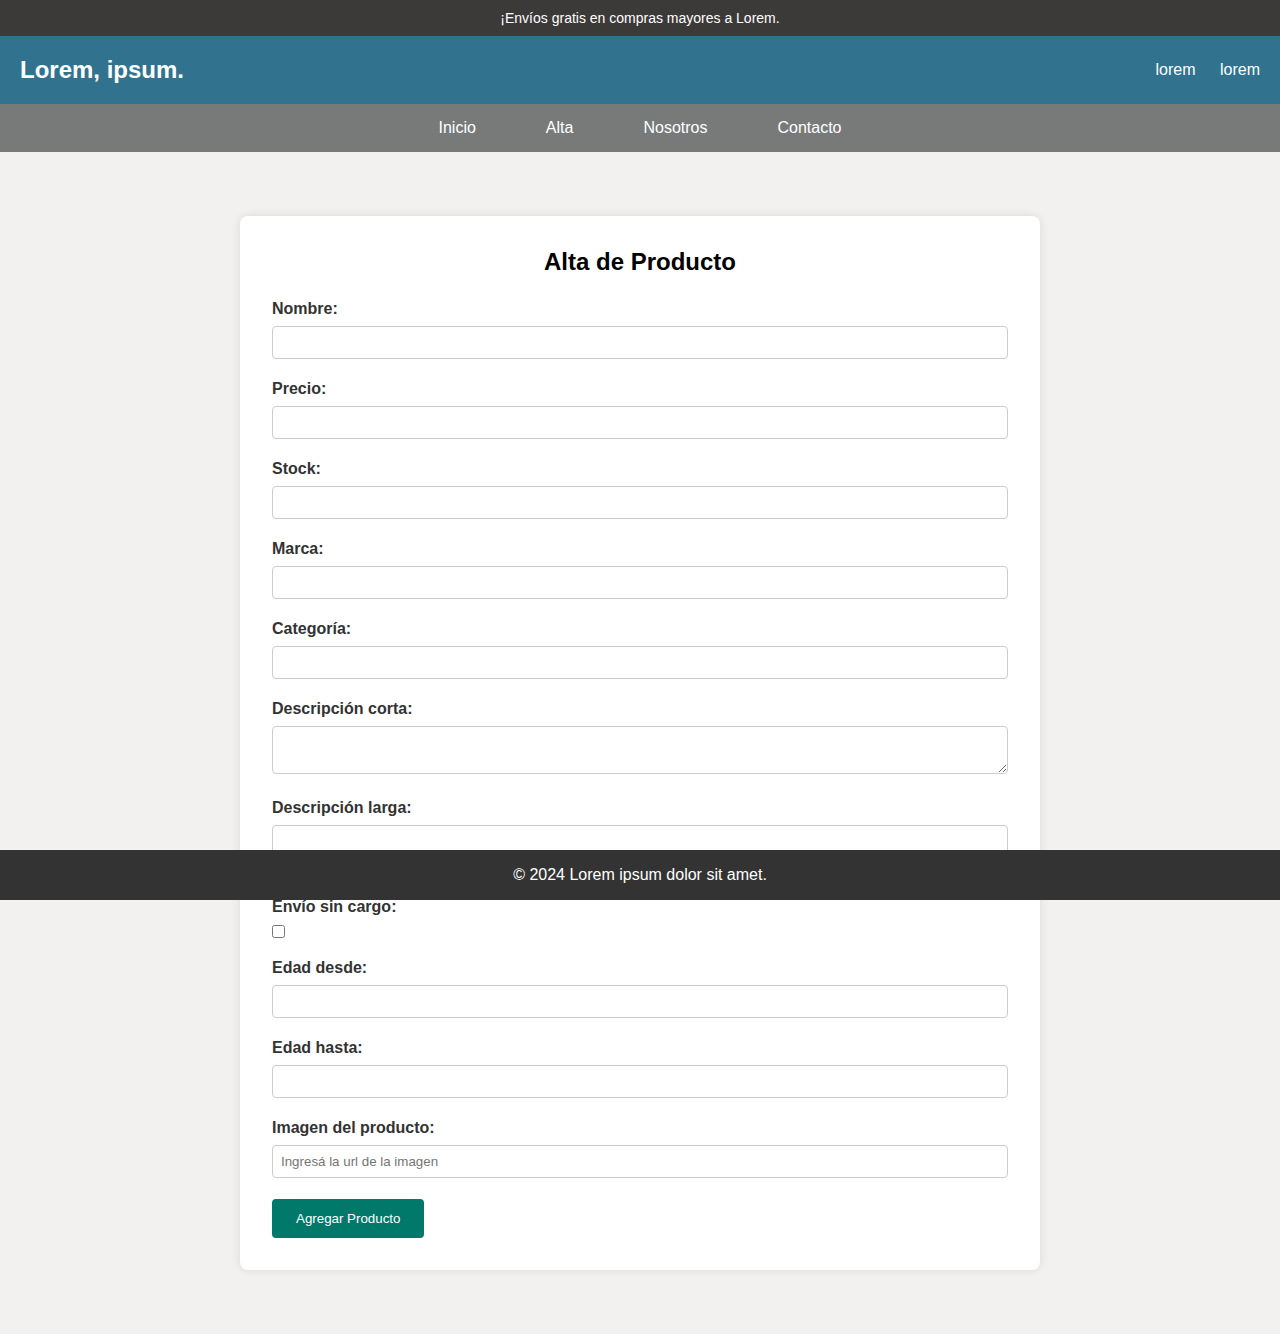
==== html/alta.html @ 48e49c3b "subir el avance hasta ahora/primer commit" ====
<!DOCTYPE html>
<html lang="es">

<head>
    <meta charset="UTF-8">
    <meta name="viewport" content="width=device-width, initial-scale=1.0">
    <title>Alta de Producto</title>
    <link rel="stylesheet" href="../style/alta.css">
</head>

<body>
    <header>
        <div id="top-bar">
            <p>¡Envíos gratis en compras mayores a Lorem.</p>
        </div>
        <div id="header-container">
            <div id="logo">
                <h1>Lorem, ipsum.</h1>
            </div>

            <div id="user-icons">
                <a href="#">lorem</a>
                <a href="#">lorem</a>
            </div>
        </div>
        <nav>
            <ul>
                <li><a href="/html/index.html">Inicio</a></li>
                <li><a href="#">Alta</a></li>
                <li><a href="#">Nosotros</a></li>
                <li><a href="#">Contacto</a></li>
            </ul>
        </nav>
    </header>

    <main>
        <section class="form-section">
            <div>
                <h2>Alta de Producto</h2>
            </div>
            <form>
                <div class="form-group">
                    <label for="nombre">Nombre:</label>
                    <input type="text" id="nombre" name="nombre">

                </div>

                <div class="form-group">
                    <label for="precio">Precio:</label>
                    <input type="text" id="precio" name="precio">
                </div>

                <div class="form-group">
                    <label for="stock">Stock:</label>
                    <input type="number" id="stock" name="stock">
                </div>

                <div class="form-group">
                    <label for="marca">Marca:</label>
                    <input type="text" id="marca" name="marca">
                </div>

                <div class="form-group">
                    <label for="categoria">Categoría:</label>
                    <input type="text" id="categoria" name="categoria">
                </div>

                <div class="form-group">
                    <label for="descCorta">Descripción corta:</label>
                    <textarea id="descCorta" name="descCorta"></textarea>
                </div>

                <div class="form-group">
                    <label for="descLarga">Descripción larga:</label>
                    <textarea id="descLarga" name="descLarga"></textarea>
                </div>

                <div class="form-group">
                    <label for="envio">Envío sin cargo:</label>
                    <input type="checkbox" id="envio" name="envio">
                </div>

                <div class="form-group">
                    <label for="edadDesde">Edad desde:</label>
                    <input type="number" id="edadDesde" name="edadDesde">
                </div>

                <div class="form-group">
                    <label for="edadHasta">Edad hasta:</label>
                    <input type="number" id="edadHasta" name="edadHasta">
                </div>

                <div class="form-group">
                    <label for="foto">Imagen del producto:</label>
                    <input placeholder="Ingresá la url de la imagen" type="url" id="foto" name="foto" accept="image/*">
                </div>

                <button type="submit">Agregar Producto</button>
            </form>
        </section>
    </main>

    <footer>
        <p>© 2024 Lorem ipsum dolor sit amet.</p>
    </footer>

    <script src="../js/alta.js"></script>
</body>

</html>
---- style/alta.css ----
* {
    margin: 0;
    padding: 0;
    box-sizing: border-box;
}

body {
    font-family: Arial, sans-serif;
    background-color: #f4f4f4;
    color: #333;
}
main section > div:first-child{
    text-align: center;

}

#top-bar {
    background-color: #3c3939;
    color: #fff;
    text-align: center;
    padding: 10px;
    font-size: 14px;
}

#header-container {
    display: flex;
    justify-content: space-between;
    align-items: center;
    padding: 20px;
    background-color: #31738F;

}

#logo h1 {
    font-size: 24px;
    color: #fff;

}

#user-icons a {
    margin-left: 20px;
    color: #fff;
}

a {
    text-decoration: none;
    color: inherit;
}

nav ul {
    display: flex;
    justify-content: center;
    background-color: #787a7a;
    list-style: none;
}

nav ul li {
    margin: 0 15px;
}

nav ul li a {
    color: #fff;
    padding: 15px 20px;
    display: block;
    font-size: 16px;
}

main {
    padding: 2rem;
    background-color: #f3f0f0;
}

.form-section {
    max-width: 800px;
    margin: 2rem auto;
    padding: 2rem;
    background-color: white;
    border-radius: 8px;
    box-shadow: 0 0 10px rgba(0, 0, 0, 0.1);
}

h2 {
    margin-bottom: 1.5rem;
    color: black;
}

.form-group {
    margin-bottom: 1rem;
}

.form-group label {
    display: block;
    font-weight: bold;
    margin-bottom: 0.5rem;
}

.form-group input,
.form-group textarea {
    width: 100%;
    padding: 0.5rem;
    border: 1px solid #ccc;
    border-radius: 4px;
    margin-bottom: 5px;
}

.form-group input[type="checkbox"] {
    width: auto;
}

button[type="submit"] {
    padding: 0.75rem 1.5rem;
    background-color: #00796b;
    color: white;
    border: none;
    border-radius: 4px;
    cursor: pointer;
}

button[type="submit"]:hover {
    background-color: #004d40;
}

footer {
    text-align: center;
    padding: 1rem;
    background-color: #333;
    color: white;
    position: fixed;
    width: 100%;
    bottom: 0;
}
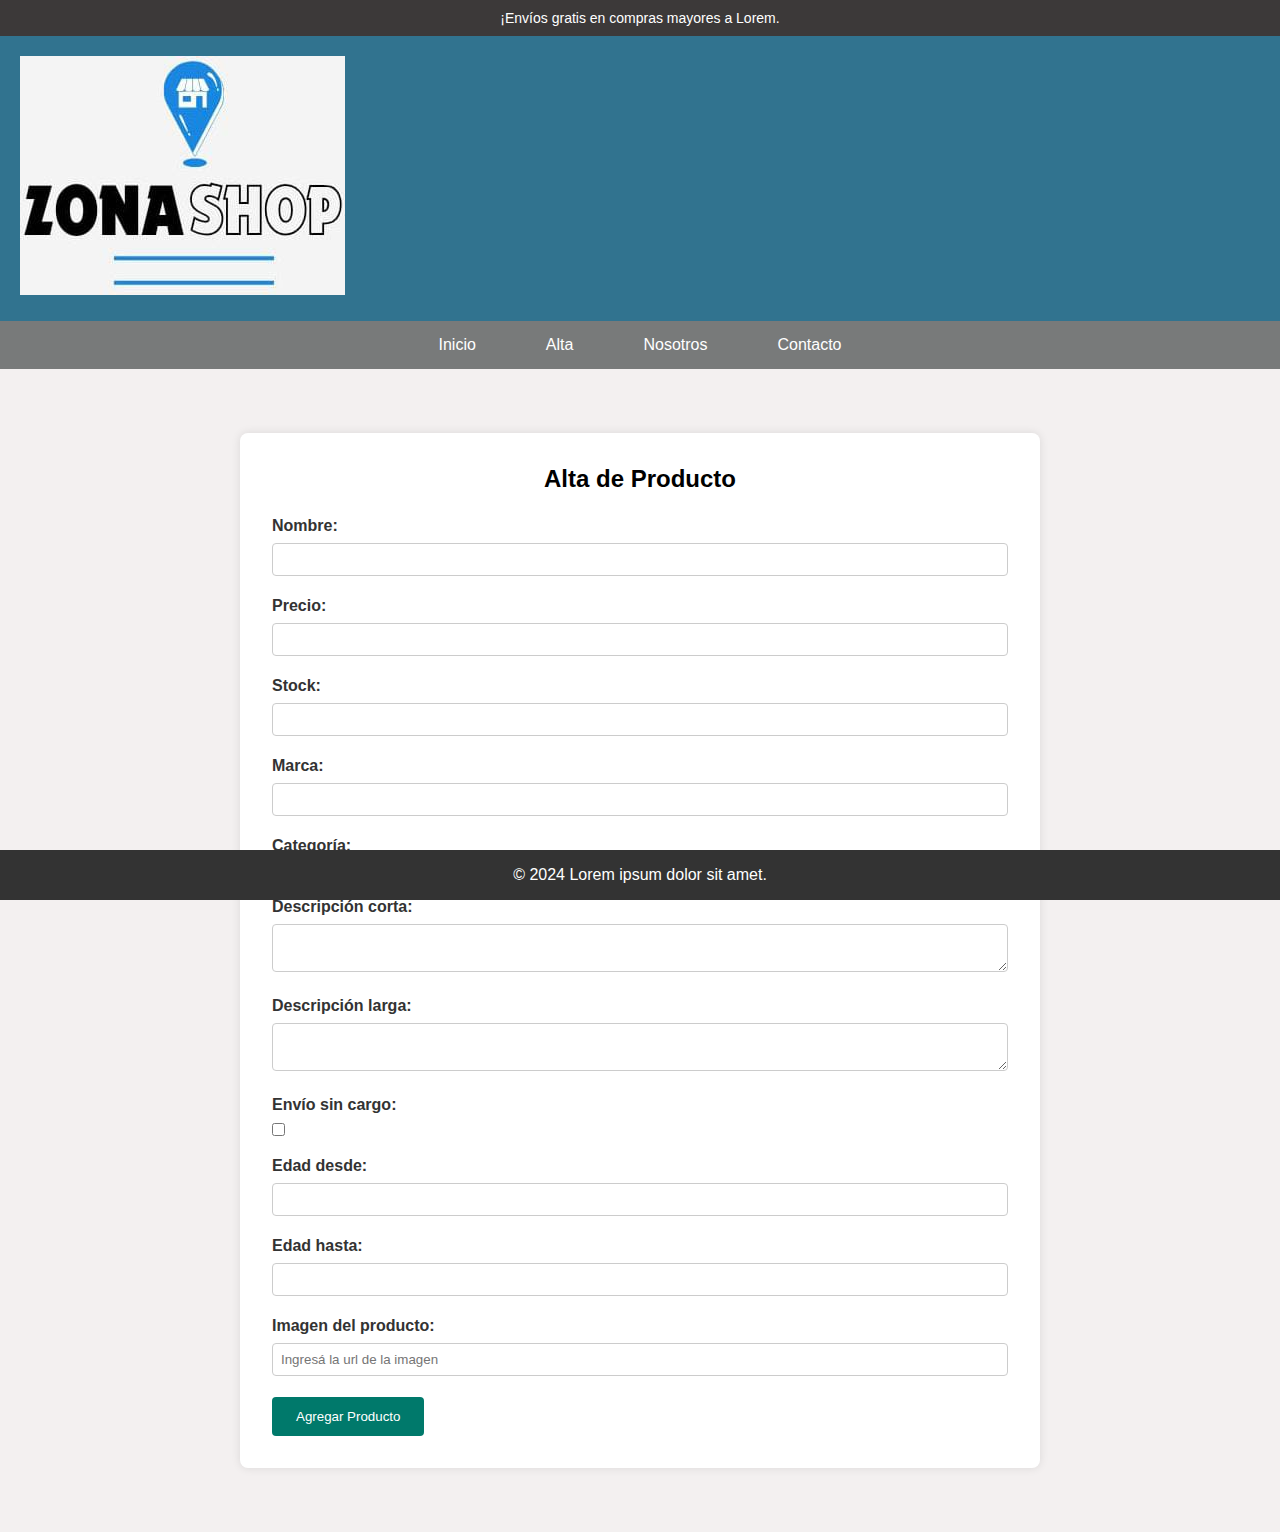
==== commit bb712446: "commit 12/10/24" ====
--- a/html/alta.html
+++ b/html/alta.html
@@ -15,20 +15,18 @@
         </div>
         <div id="header-container">
             <div id="logo">
-                <h1>Lorem, ipsum.</h1>
+                <h1>
+                    <img src="../assets/logo.jpg" alt="Logo">
+                </h1>
             </div>
 
-            <div id="user-icons">
-                <a href="#">lorem</a>
-                <a href="#">lorem</a>
-            </div>
         </div>
         <nav>
             <ul>
                 <li><a href="/html/index.html">Inicio</a></li>
                 <li><a href="#">Alta</a></li>
-                <li><a href="#">Nosotros</a></li>
-                <li><a href="#">Contacto</a></li>
+                <li><a href="../html/nosotros.html">Nosotros</a></li>
+                <li><a href="/html/contacto.html">Contacto</a></li>
             </ul>
         </nav>
     </header>
@@ -41,13 +39,13 @@
             <form>
                 <div class="form-group">
                     <label for="nombre">Nombre:</label>
-                    <input type="text" id="nombre" name="nombre">
+                    <input autocomplete="off" type="text" id="nombre" name="nombre">
 
                 </div>
 
                 <div class="form-group">
                     <label for="precio">Precio:</label>
-                    <input type="text" id="precio" name="precio">
+                    <input autocomplete="off" type="text" id="precio" name="precio">
                 </div>
 
                 <div class="form-group">
@@ -57,12 +55,18 @@
 
                 <div class="form-group">
                     <label for="marca">Marca:</label>
-                    <input type="text" id="marca" name="marca">
+                    <input autocomplete="off" type="text" id="marca" name="marca">
                 </div>
 
                 <div class="form-group">
                     <label for="categoria">Categoría:</label>
-                    <input type="text" id="categoria" name="categoria">
+                    <select id="categoria" name="categoria">
+                        <option value="">Selecciona una categoría</option>
+                        <option value="electrónica">Electrónica</option>
+                        <option value="ropa">Ropa</option>
+                        <option value="muebles">Muebles</option>
+                        <option value="juguetes">Juguetes</option>
+                    </select>
                 </div>
 
                 <div class="form-group">
@@ -92,7 +96,7 @@
 
                 <div class="form-group">
                     <label for="foto">Imagen del producto:</label>
-                    <input placeholder="Ingresá la url de la imagen" type="url" id="foto" name="foto" accept="image/*">
+                    <input autocomplete="off" placeholder="Ingresá la url de la imagen" type="url" id="foto" name="foto" accept="image/*">
                 </div>
 
                 <button type="submit">Agregar Producto</button>
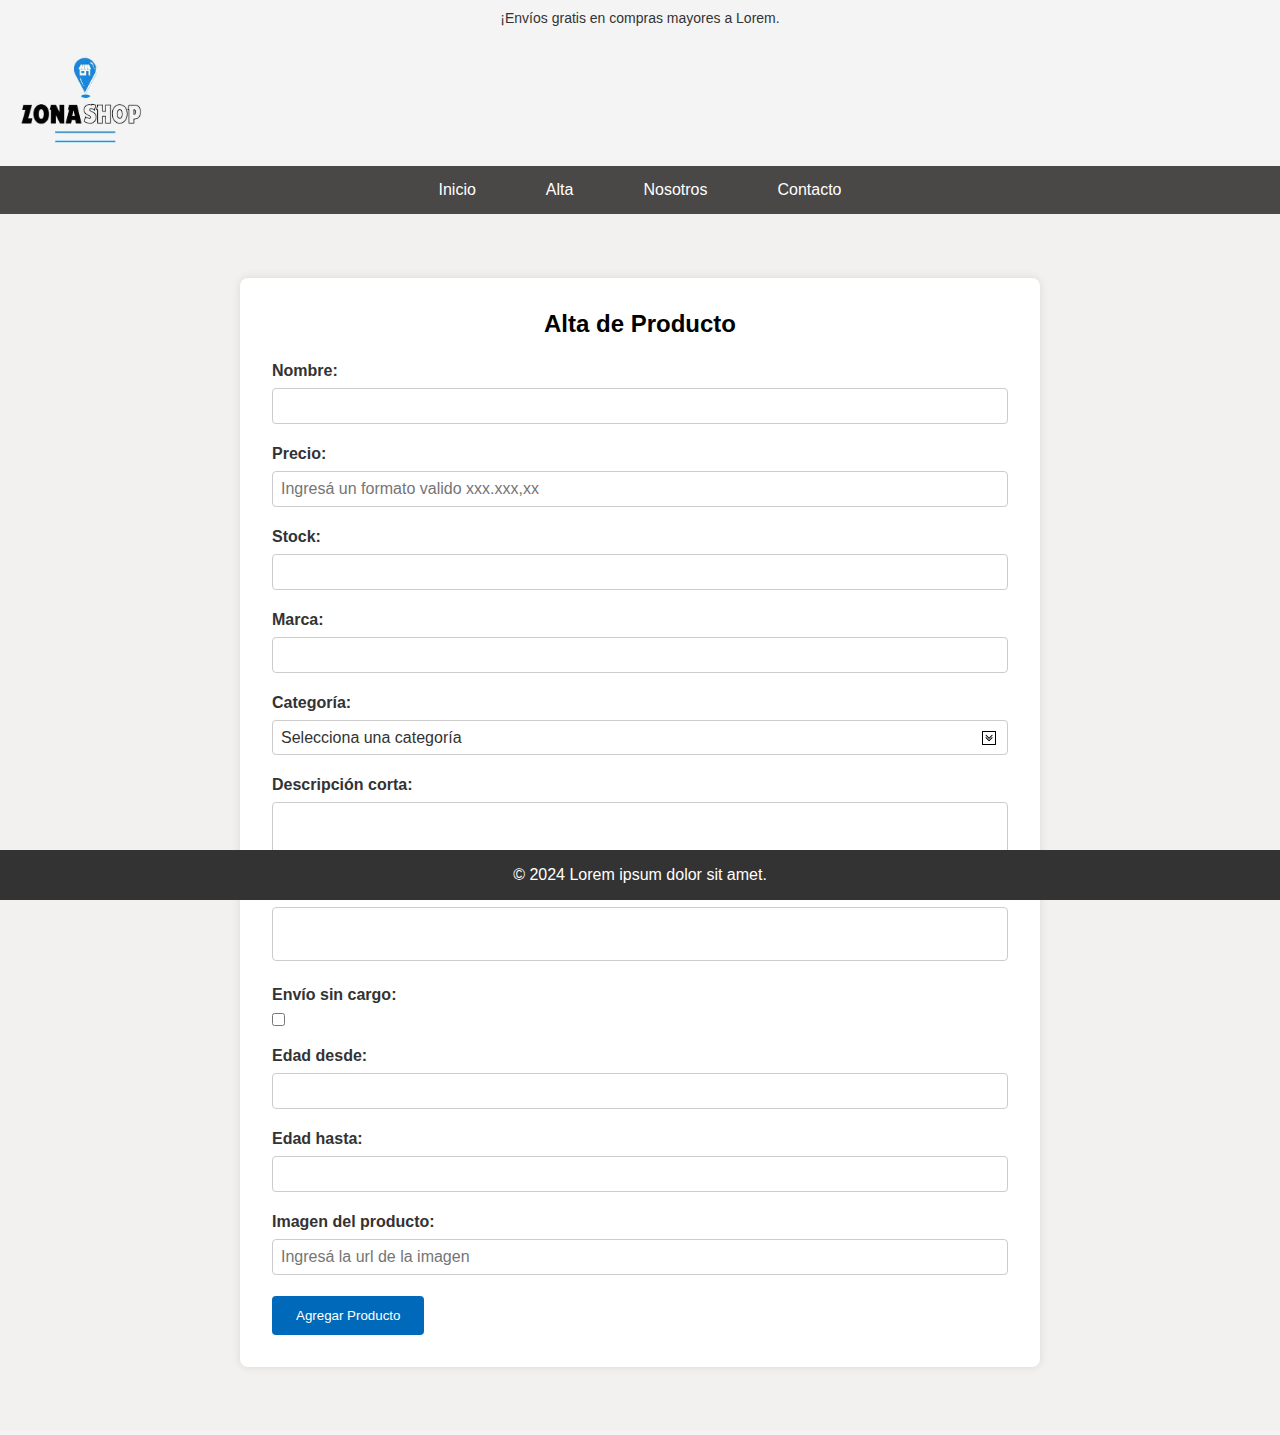
==== commit 388bd5a0: "optimización del css" ====
--- a/html/alta.html
+++ b/html/alta.html
@@ -5,7 +5,9 @@
     <meta charset="UTF-8">
     <meta name="viewport" content="width=device-width, initial-scale=1.0">
     <title>Alta de Producto</title>
+    <link rel="stylesheet" href="../style/formularios.css">
     <link rel="stylesheet" href="../style/alta.css">
+
 </head>
 
 <body>
@@ -45,7 +47,7 @@
 
                 <div class="form-group">
                     <label for="precio">Precio:</label>
-                    <input autocomplete="off" type="text" id="precio" name="precio">
+                    <input placeholder="Ingresá un formato valido xxx.xxx,xx" autocomplete="off" type="text" id="precio" name="precio">
                 </div>
 
                 <div class="form-group">
@@ -96,7 +98,8 @@
 
                 <div class="form-group">
                     <label for="foto">Imagen del producto:</label>
-                    <input autocomplete="off" placeholder="Ingresá la url de la imagen" type="url" id="foto" name="foto" accept="image/*">
+                    <input autocomplete="off" placeholder="Ingresá la url de la imagen" type="url" id="foto" name="foto"
+                        accept="image/*">
                 </div>
 
                 <button type="submit">Agregar Producto</button>
--- a/style/formularios.css
+++ b/style/formularios.css
@@ -0,0 +1,187 @@
+:root {
+    --main-bg-color: #f4f4f4;
+    --main-content-bg-color: #f3f0f0;
+    --main-text-color: #333;
+    --white: #fff;
+    --light-gray: #ccc;
+    --primary-color: #0069B9;
+    --primary-hover-color: #045b9e;
+    --nav-bg-color: #4a4747;
+    --top-bar-bg-color: #F4F4F4;
+    --footer-bg-color: #333;
+    --box-shadow-color: rgba(0, 0, 0, 0.1);
+}
+
+* {
+    margin: 0;
+    padding: 0;
+    box-sizing: border-box;
+}
+
+body {
+    font-family: Arial, sans-serif;
+    background-color: var(--main-bg-color);
+    color: var(--main-text-color);
+}
+
+
+header>div:nth-child(2)>div:first-child h1 {
+    display: flex;
+    justify-content: center;
+    align-items: center;
+    margin: 0;
+}
+
+
+
+header>div:nth-child(2)>div:first-child h1 img {
+    width: 100%;
+    height: 10vh;
+}
+
+#top-bar {
+    background-color: var(--top-bar-bg-color);
+    color: var( --main-text-color);
+    text-align: center;
+    padding: 0.625rem;
+    font-size: 0.875rem;
+}
+
+#header-container {
+   
+    display: flex;
+    justify-content: space-between;
+    align-items: center;
+    padding: 1.25rem;
+    background-color: var(--top-bar-bg-color);
+}
+
+#logo h1 {
+    font-size: 1.5rem;
+    color: var(--main-text-color);
+}
+
+a {
+    text-decoration: none;
+    color: inherit;
+}
+
+nav ul {
+    display: flex;
+    justify-content: center;
+    background-color: var(--nav-bg-color);
+    list-style: none;
+}
+
+nav ul li {
+    margin: 0 0.9375rem;
+}
+
+nav ul li a {
+    color: var(--white);
+    padding: 0.9375rem 1.25rem;
+    display: block;
+    font-size: 1rem;
+}
+
+main {
+    padding: 2rem;
+    background-color: var(--main-content-bg-color);
+}
+
+section {
+    max-width: 50rem;
+    margin: 2rem auto;
+    padding: 2rem;
+    background-color: var(--white);
+    border-radius: 0.5rem;
+    box-shadow: 0 0 0.625rem var(--box-shadow-color);
+}
+textarea {
+    resize: none;
+}
+
+h2 {
+    margin-bottom: 1.5rem;
+    color: black;
+}
+
+
+button[type="submit"] {
+    padding: 0.75rem 1.5rem;
+    background-color: var(--primary-color);
+    color: var(--white);
+    border: none;
+    border-radius: 0.25rem;
+    cursor: pointer;
+    
+}
+
+button[type="submit"]:hover {
+    background-color: var(--primary-hover-color);
+}
+
+
+footer {
+    text-align: center;
+    padding: 1rem;
+    background-color: var(--footer-bg-color);
+    color: var(--white);
+    position: fixed;
+    width: 100%;
+    bottom: 0;
+}
+
+@media (max-width: 768px) {
+    #header-container {
+        flex-direction: column;
+        align-items: center;
+    }
+
+    #user-icons {
+        margin-top: 1rem;
+    }
+
+    nav ul {
+        flex-direction: column;
+    }
+
+    nav ul li {
+        margin: 0.5rem 0;
+    }
+
+    nav ul li a {
+        padding: 0.75rem 1rem;
+    }
+
+    section {
+        padding: 1rem;
+    }
+}
+
+@media (max-width: 768px) {
+    #header-container {
+        flex-direction: column;
+        align-items: center;
+    }
+
+    #user-icons {
+        margin-top: 1rem;
+    }
+
+    nav ul {
+        flex-direction: column;
+    }
+
+    nav ul li {
+        margin: 0.5rem 0;
+    }
+
+    nav ul li a {
+        padding: 0.75rem 1rem;
+    }
+
+    .form-section {
+        padding: 1rem;
+    }
+}
--- a/style/alta.css
+++ b/style/alta.css
@@ -1,87 +1,34 @@
-* {
-    margin: 0;
-    padding: 0;
-    box-sizing: border-box;
+:root {
+    --main-bg-color: #f4f4f4;
+    --main-content-bg-color: #f3f0f0;
+    --main-text-color: #333;
+    --white: #fff;
+    --light-gray: #ccc;
+    --primary-color: #0069B9;
+    --primary-hover-color: #045b9e;
+    --header-bg-color: #F4F4F4;
+    --nav-bg-color: #4a4747;
+    --top-bar-bg-color: #F4F4F4;
+    --footer-bg-color: #333;
+    --box-shadow-color: rgba(0, 0, 0, 0.1);
 }
 
-body {
-    font-family: Arial, sans-serif;
-    background-color: #f4f4f4;
-    color: #333;
-}
-main section > div:first-child{
-    text-align: center;
 
+
+header>div:nth-child(2)>div:first-child h1 {
+    display: flex;
+    justify-content: center;
+    align-items: center;
+    margin: 0;
 }
 
-#top-bar {
-    background-color: #3c3939;
-    color: #fff;
-    text-align: center;
-    padding: 10px;
-    font-size: 14px;
+header>div:nth-child(2)>div:first-child h1 img {
+    width: 100%;
+    height: 10vh;
 }
 
-#header-container {
-    display: flex;
-    justify-content: space-between;
-    align-items: center;
-    padding: 20px;
-    background-color: #31738F;
-
-}
-
-#logo h1 {
-    font-size: 24px;
-    color: #fff;
-
-}
-
-#user-icons a {
-    margin-left: 20px;
-    color: #fff;
-}
-
-a {
-    text-decoration: none;
-    color: inherit;
-}
-
-nav ul {
-    display: flex;
-    justify-content: center;
-    background-color: #787a7a;
-    list-style: none;
-}
-
-nav ul li {
-    margin: 0 15px;
-}
-
-nav ul li a {
-    color: #fff;
-    padding: 15px 20px;
-    display: block;
-    font-size: 16px;
-}
-
-main {
-    padding: 2rem;
-    background-color: #f3f0f0;
-}
-
-.form-section {
-    max-width: 800px;
-    margin: 2rem auto;
-    padding: 2rem;
-    background-color: white;
-    border-radius: 8px;
-    box-shadow: 0 0 10px rgba(0, 0, 0, 0.1);
-}
-
-h2 {
-    margin-bottom: 1.5rem;
-    color: black;
+main section > div:first-child {
+    text-align: center;
 }
 
 .form-group {
@@ -95,37 +42,34 @@
 }
 
 .form-group input,
-.form-group textarea {
+.form-group textarea,
+.form-group select {
     width: 100%;
     padding: 0.5rem;
-    border: 1px solid #ccc;
-    border-radius: 4px;
-    margin-bottom: 5px;
+    border: 1px solid var(--light-gray);
+    border-radius: 0.25rem;
+    margin-bottom: 0.3125rem;
+    font-size: 1rem;
+    color: var(--main-text-color);
 }
+
+.form-group select {
+    background-color: var(--white);
+    appearance: none;
+    background-image: url('../assets/down.png');
+    background-repeat: no-repeat;
+    background-position: right 0.625rem center;
+    background-size: 1rem;
+}
+
+.form-group select:focus {
+    border-color: var(--primary-color);
+    outline: none;
+    box-shadow: 0 0 0.3125rem rgba(0, 121, 107, 0.5);
+}
+
 
 .form-group input[type="checkbox"] {
     width: auto;
 }
 
-button[type="submit"] {
-    padding: 0.75rem 1.5rem;
-    background-color: #00796b;
-    color: white;
-    border: none;
-    border-radius: 4px;
-    cursor: pointer;
-}
-
-button[type="submit"]:hover {
-    background-color: #004d40;
-}
-
-footer {
-    text-align: center;
-    padding: 1rem;
-    background-color: #333;
-    color: white;
-    position: fixed;
-    width: 100%;
-    bottom: 0;
-}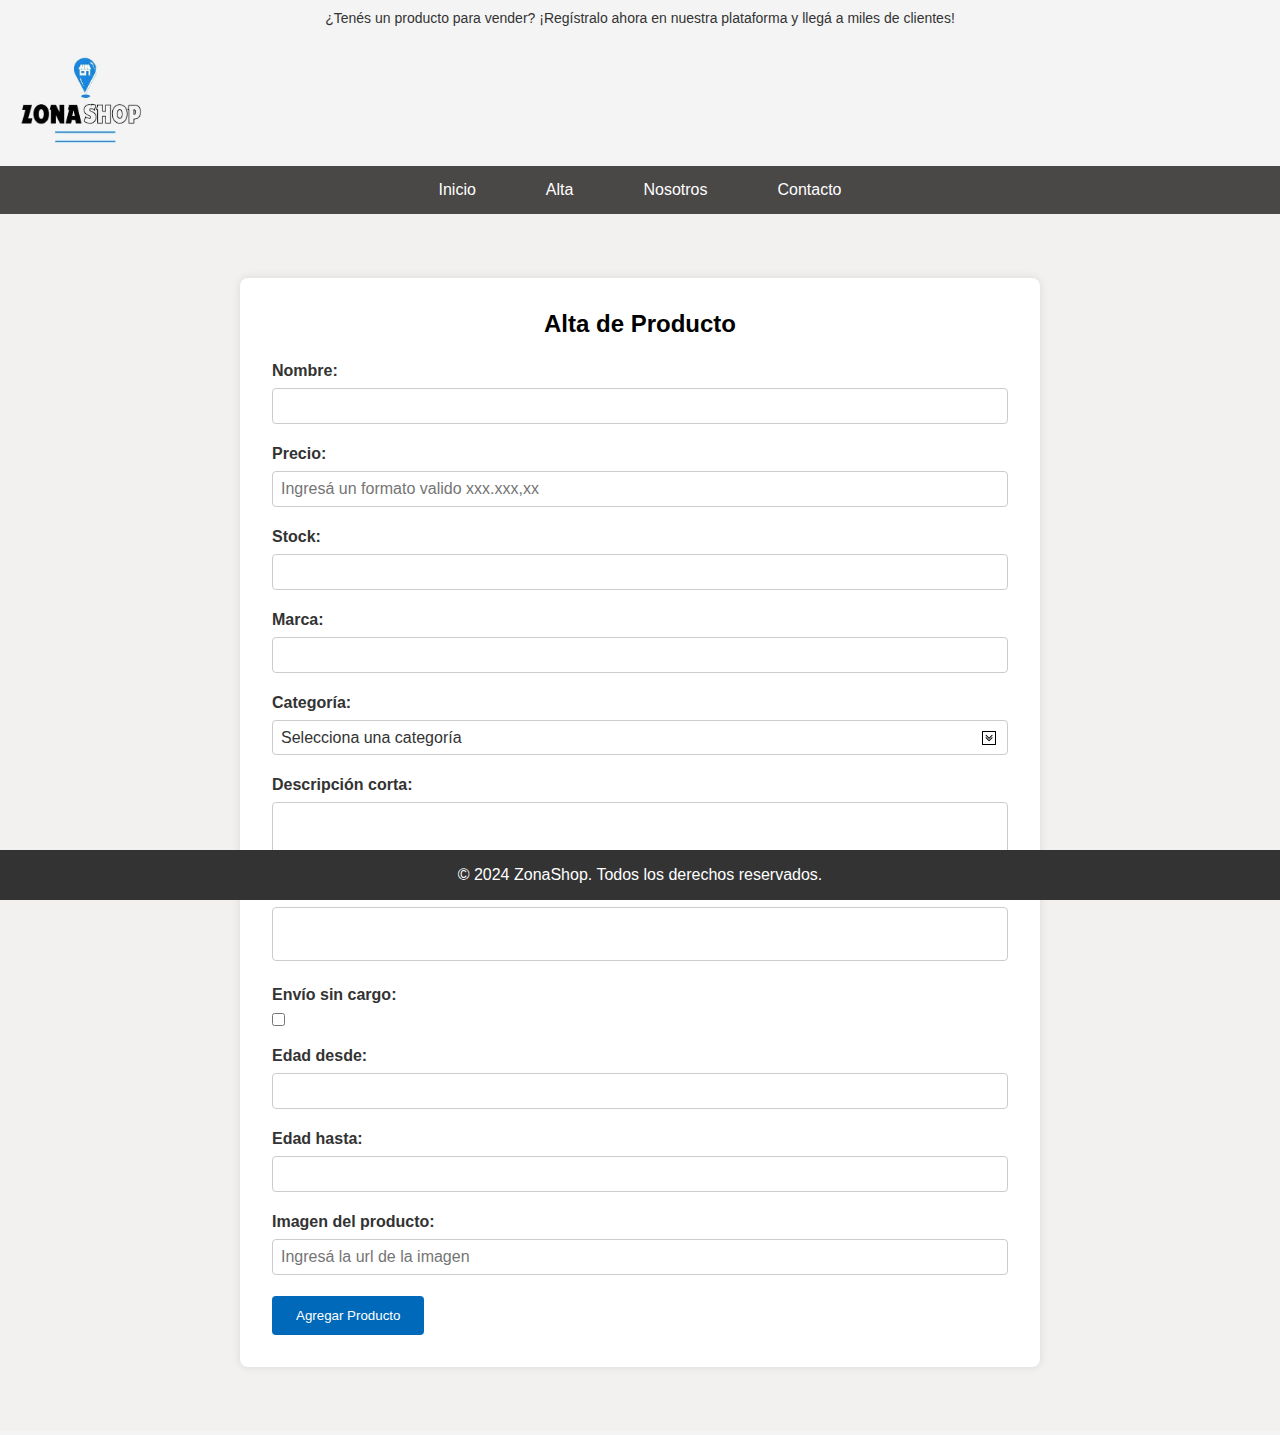
==== commit 83b322ba: "Sustitución de Lorem" ====
--- a/html/alta.html
+++ b/html/alta.html
@@ -13,7 +13,7 @@
 <body>
     <header>
         <div id="top-bar">
-            <p>¡Envíos gratis en compras mayores a Lorem.</p>
+            <p>¿Tenés un producto para vender? ¡Regístralo ahora en nuestra plataforma y llegá a miles de clientes!</p>
         </div>
         <div id="header-container">
             <div id="logo">
@@ -21,8 +21,8 @@
                     <img src="../assets/logo.jpg" alt="Logo">
                 </h1>
             </div>
+        </div>
 
-        </div>
         <nav>
             <ul>
                 <li><a href="/html/index.html">Inicio</a></li>
@@ -47,7 +47,8 @@
 
                 <div class="form-group">
                     <label for="precio">Precio:</label>
-                    <input placeholder="Ingresá un formato valido xxx.xxx,xx" autocomplete="off" type="text" id="precio" name="precio">
+                    <input placeholder="Ingresá un formato valido xxx.xxx,xx" autocomplete="off" type="text" id="precio"
+                        name="precio">
                 </div>
 
                 <div class="form-group">
@@ -64,10 +65,11 @@
                     <label for="categoria">Categoría:</label>
                     <select id="categoria" name="categoria">
                         <option value="">Selecciona una categoría</option>
-                        <option value="electrónica">Electrónica</option>
-                        <option value="ropa">Ropa</option>
-                        <option value="muebles">Muebles</option>
+                        <option value="electrónica">Tecnología</option>
+                        <option value="ropa">Ropa y accesorios.</option>
+                        <option value="muebles">Hogar y decoración.</option>
                         <option value="juguetes">Juguetes</option>
+                        <option value="juguetes">Calzado</option>
                     </select>
                 </div>
 
@@ -108,7 +110,7 @@
     </main>
 
     <footer>
-        <p>© 2024 Lorem ipsum dolor sit amet.</p>
+        <p>&copy; 2024 ZonaShop. Todos los derechos reservados.</p>
     </footer>
 
     <script src="../js/alta.js"></script>
--- a/style/formularios.css
+++ b/style/formularios.css
@@ -60,6 +60,7 @@
     font-size: 1.5rem;
     color: var(--main-text-color);
 }
+
 
 a {
     text-decoration: none;
@@ -159,29 +160,4 @@
     }
 }
 
-@media (max-width: 768px) {
-    #header-container {
-        flex-direction: column;
-        align-items: center;
-    }
 
-    #user-icons {
-        margin-top: 1rem;
-    }
-
-    nav ul {
-        flex-direction: column;
-    }
-
-    nav ul li {
-        margin: 0.5rem 0;
-    }
-
-    nav ul li a {
-        padding: 0.75rem 1rem;
-    }
-
-    .form-section {
-        padding: 1rem;
-    }
-}
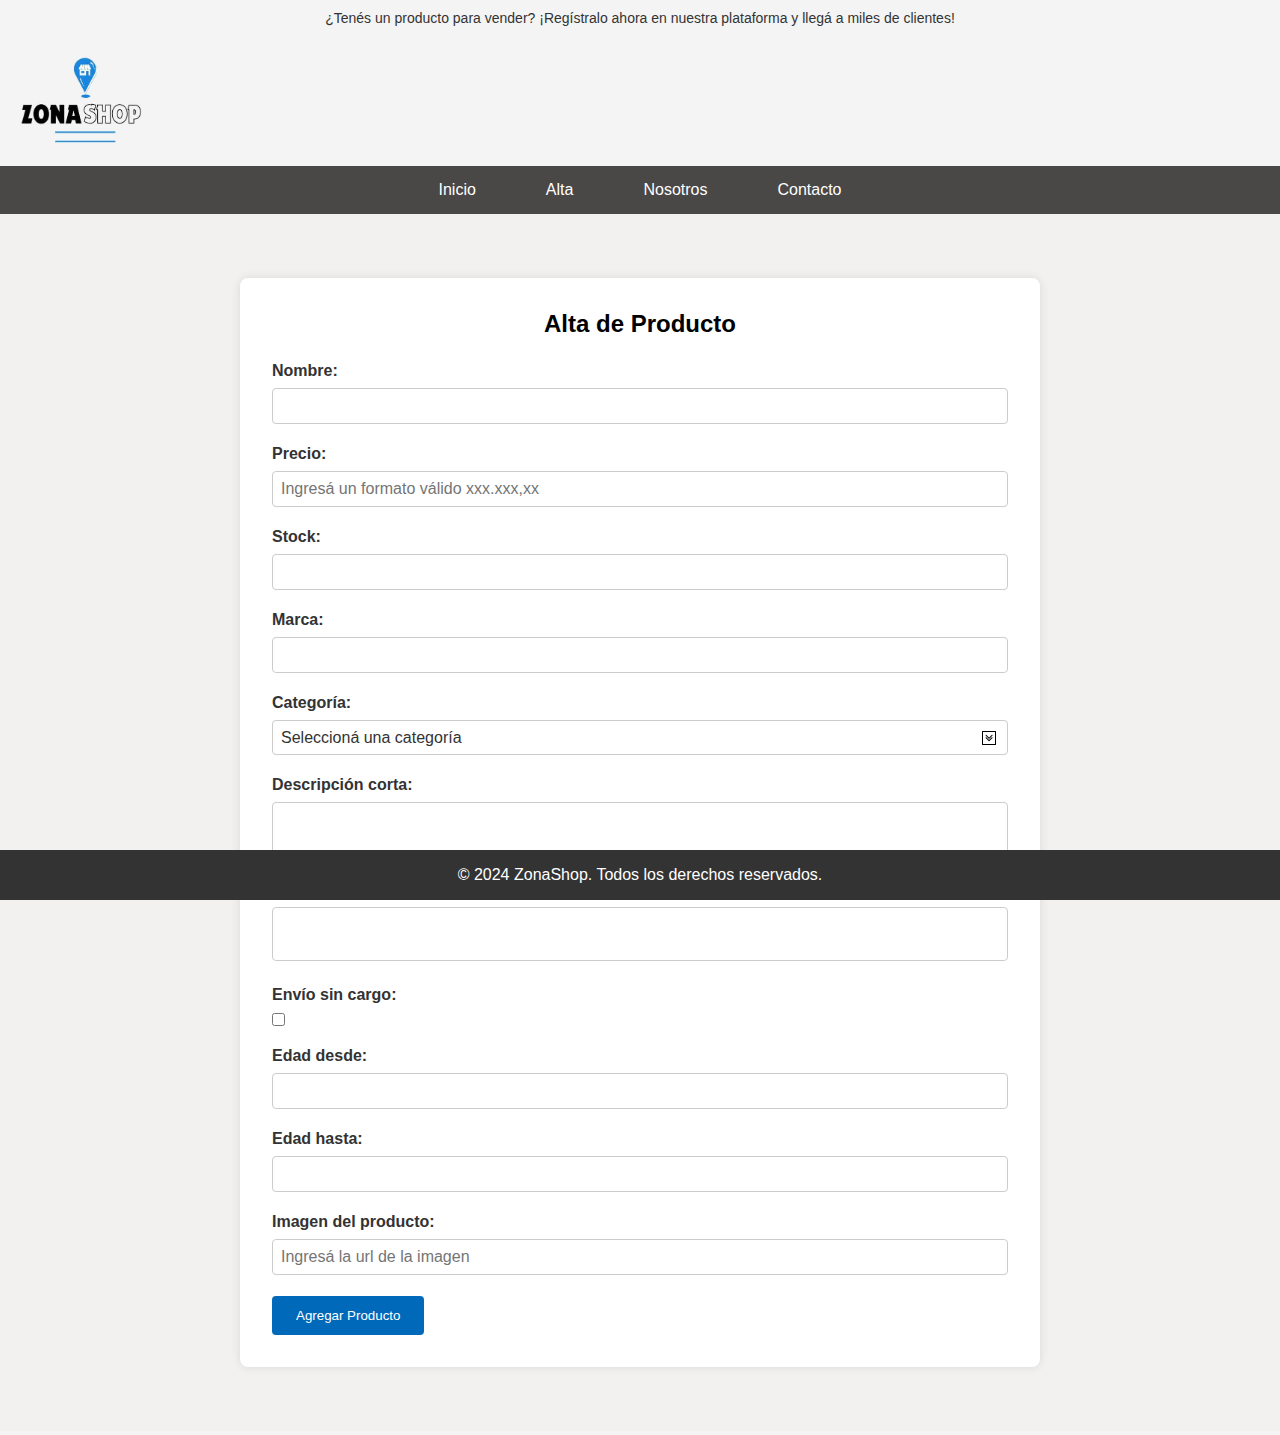
==== commit c0f3713c: "Optimización" ====
--- a/html/alta.html
+++ b/html/alta.html
@@ -47,7 +47,7 @@
 
                 <div class="form-group">
                     <label for="precio">Precio:</label>
-                    <input placeholder="Ingresá un formato valido xxx.xxx,xx" autocomplete="off" type="text" id="precio"
+                    <input placeholder="Ingresá un formato válido xxx.xxx,xx" autocomplete="off" type="text" id="precio"
                         name="precio">
                 </div>
 
@@ -64,12 +64,12 @@
                 <div class="form-group">
                     <label for="categoria">Categoría:</label>
                     <select id="categoria" name="categoria">
-                        <option value="">Selecciona una categoría</option>
-                        <option value="electrónica">Tecnología</option>
-                        <option value="ropa">Ropa y accesorios.</option>
-                        <option value="muebles">Hogar y decoración.</option>
+                        <option value="">Seleccioná una categoría</option>
+                        <option value="Tecnología">Tecnología</option>
+                        <option value="Ropa y accesorios">Ropa y accesorios</option>
+                        <option value="Hogar y decoración">Hogar y decoración</option>
                         <option value="juguetes">Juguetes</option>
-                        <option value="juguetes">Calzado</option>
+                        <option value="Calzado">Calzado</option>
                     </select>
                 </div>
 
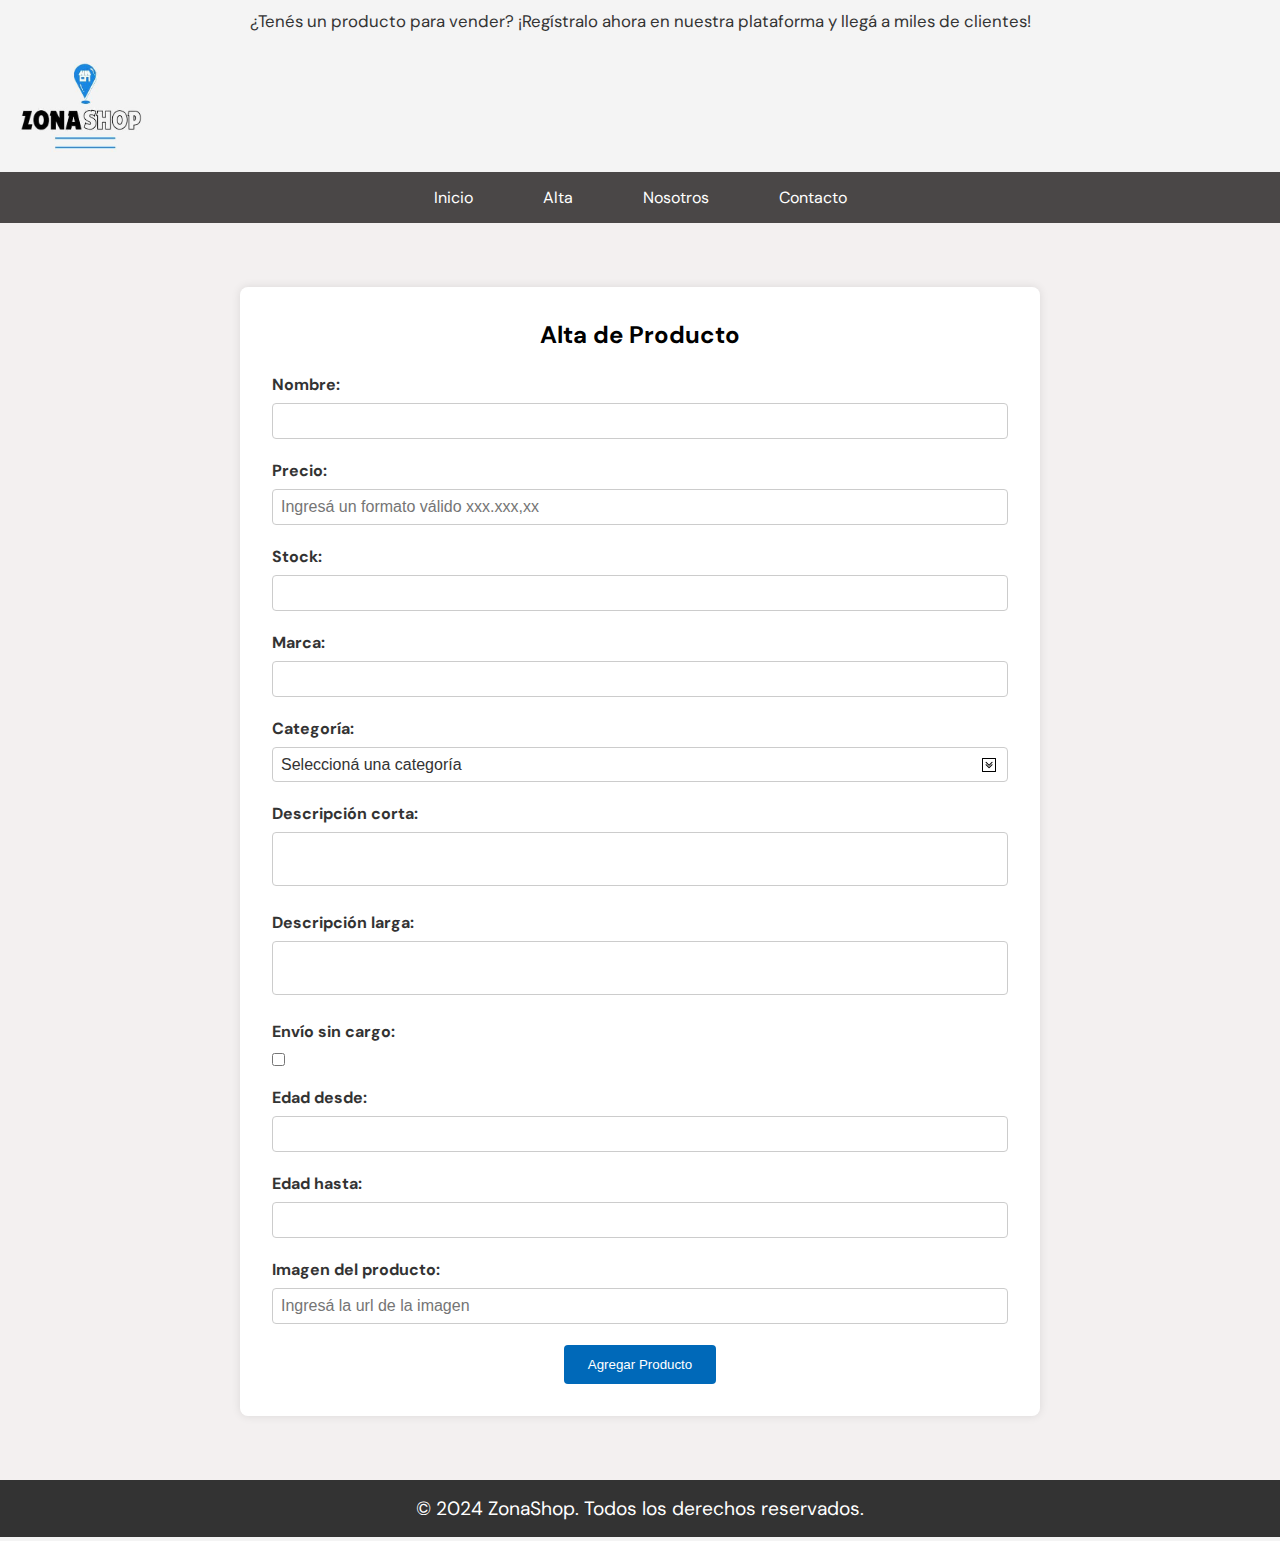
==== commit b3a213dd: "Ajuste de codigo" ====
--- a/html/alta.html
+++ b/html/alta.html
@@ -4,7 +4,7 @@
 <head>
     <meta charset="UTF-8">
     <meta name="viewport" content="width=device-width, initial-scale=1.0">
-    <title>Alta de Producto</title>
+    <title>ZonaShop-Alta de producto</title>
     <link rel="stylesheet" href="../style/formularios.css">
     <link rel="stylesheet" href="../style/alta.css">
 
--- a/style/formularios.css
+++ b/style/formularios.css
@@ -1,3 +1,5 @@
+@import url('https://fonts.googleapis.com/css2?family=DM+Sans:ital,opsz,wght@0,9..40,100..1000;1,9..40,100..1000&display=swap');
+
 :root {
     --main-bg-color: #f4f4f4;
     --main-content-bg-color: #f3f0f0;
@@ -10,6 +12,9 @@
     --top-bar-bg-color: #F4F4F4;
     --footer-bg-color: #333;
     --box-shadow-color: rgba(0, 0, 0, 0.1);
+    --fuente-principal:'DM Sans';
+    --font-size-p: 1.2em;
+
 }
 
 * {
@@ -19,11 +24,14 @@
 }
 
 body {
-    font-family: Arial, sans-serif;
+    font-family: var(--fuente-principal);
     background-color: var(--main-bg-color);
     color: var(--main-text-color);
 }
 
+p{
+    font-size: var(--font-size-p);
+}
 
 header>div:nth-child(2)>div:first-child h1 {
     display: flex;
@@ -128,7 +136,6 @@
     padding: 1rem;
     background-color: var(--footer-bg-color);
     color: var(--white);
-    position: fixed;
     width: 100%;
     bottom: 0;
 }
@@ -153,6 +160,7 @@
 
     nav ul li a {
         padding: 0.75rem 1rem;
+        border-bottom: 1px solid var(--white);
     }
 
     section {
--- a/style/alta.css
+++ b/style/alta.css
@@ -1,19 +1,10 @@
 :root {
-    --main-bg-color: #f4f4f4;
-    --main-content-bg-color: #f3f0f0;
     --main-text-color: #333;
     --white: #fff;
     --light-gray: #ccc;
     --primary-color: #0069B9;
-    --primary-hover-color: #045b9e;
-    --header-bg-color: #F4F4F4;
     --nav-bg-color: #4a4747;
-    --top-bar-bg-color: #F4F4F4;
-    --footer-bg-color: #333;
-    --box-shadow-color: rgba(0, 0, 0, 0.1);
 }
-
-
 
 header>div:nth-child(2)>div:first-child h1 {
     display: flex;
@@ -73,3 +64,7 @@
     width: auto;
 }
 
+button[type="submit"] {
+    display: block;
+    margin: 0 auto;
+}